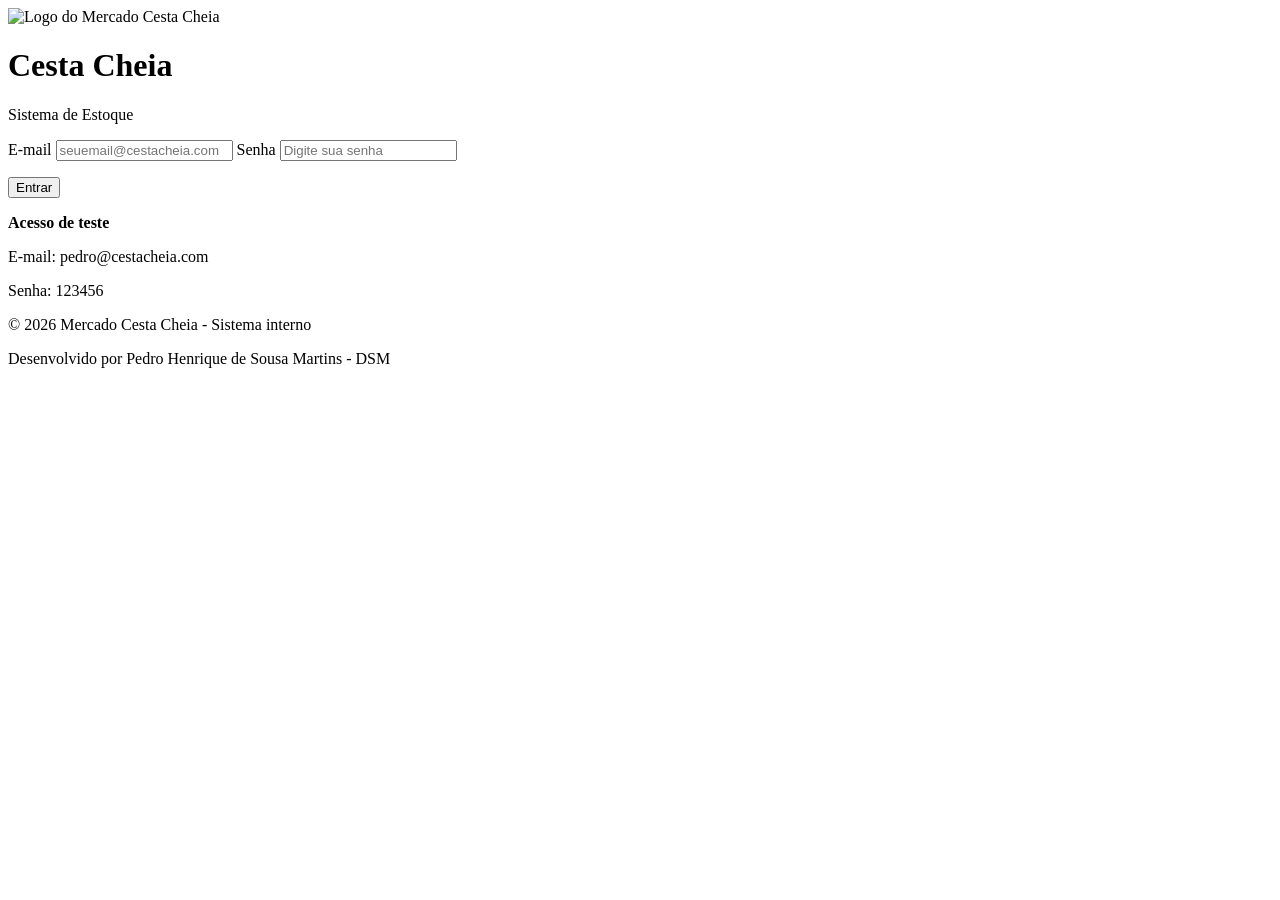
==== index.html @ bc26ce95 "Adiciona páginas de login, perfil e estoque" ====
<!--
Descricao: Situação de Aprendizagem 02 - Sistema de Estoque (Mercado Cesta Cheia)
nome_arquivo: index.html
nome_exercicio: Situação de Aprendizagem 02 - Login, Perfil e Consulta
nome_aluno: Pedro Henrique de Sousa Martins
email_aluno: pedro.martins55@aluno.cps.sp.gov.br
turma: A1129-N-D.S.M.-312-20262
-->
<!DOCTYPE html>
<html lang="pt-BR">
<head>
    <meta charset="UTF-8">
    <meta name="viewport" content="width=device-width, initial-scale=1.0">
    <title>Cesta Cheia Estoque - Login</title>
    <link rel="icon" href="img/logo.svg" type="image/svg+xml">
    <link rel="stylesheet" href="css/style.css">
</head>
<body class="pagina-login">

    <main class="login-container">
        <form id="formLogin" class="cartao login" novalidate>
            <img src="img/logo.svg" alt="Logo do Mercado Cesta Cheia" class="login-logo" width="90" height="90">
            <h1>Cesta Cheia</h1>
            <p class="subtitulo">Sistema de Estoque</p>

            <label for="email">E-mail</label>
            <input type="email" id="email" name="email" placeholder="seuemail@cestacheia.com" autocomplete="username" required>

            <label for="senha">Senha</label>
            <input type="password" id="senha" name="senha" placeholder="Digite sua senha" autocomplete="current-password" required>

            <p id="mensagem" class="mensagem" aria-live="polite"></p>

            <button type="submit">Entrar</button>

            <div class="acesso-teste">
                <p><strong>Acesso de teste</strong></p>
                <p>E-mail: pedro@cestacheia.com</p>
                <p>Senha: 123456</p>
            </div>
        </form>
    </main>

    <footer>
        <p>&copy; 2026 Mercado Cesta Cheia - Sistema interno</p>
        <p>Desenvolvido por Pedro Henrique de Sousa Martins - DSM</p>
    </footer>

    <script src="js/login.js"></script>
</body>
</html>
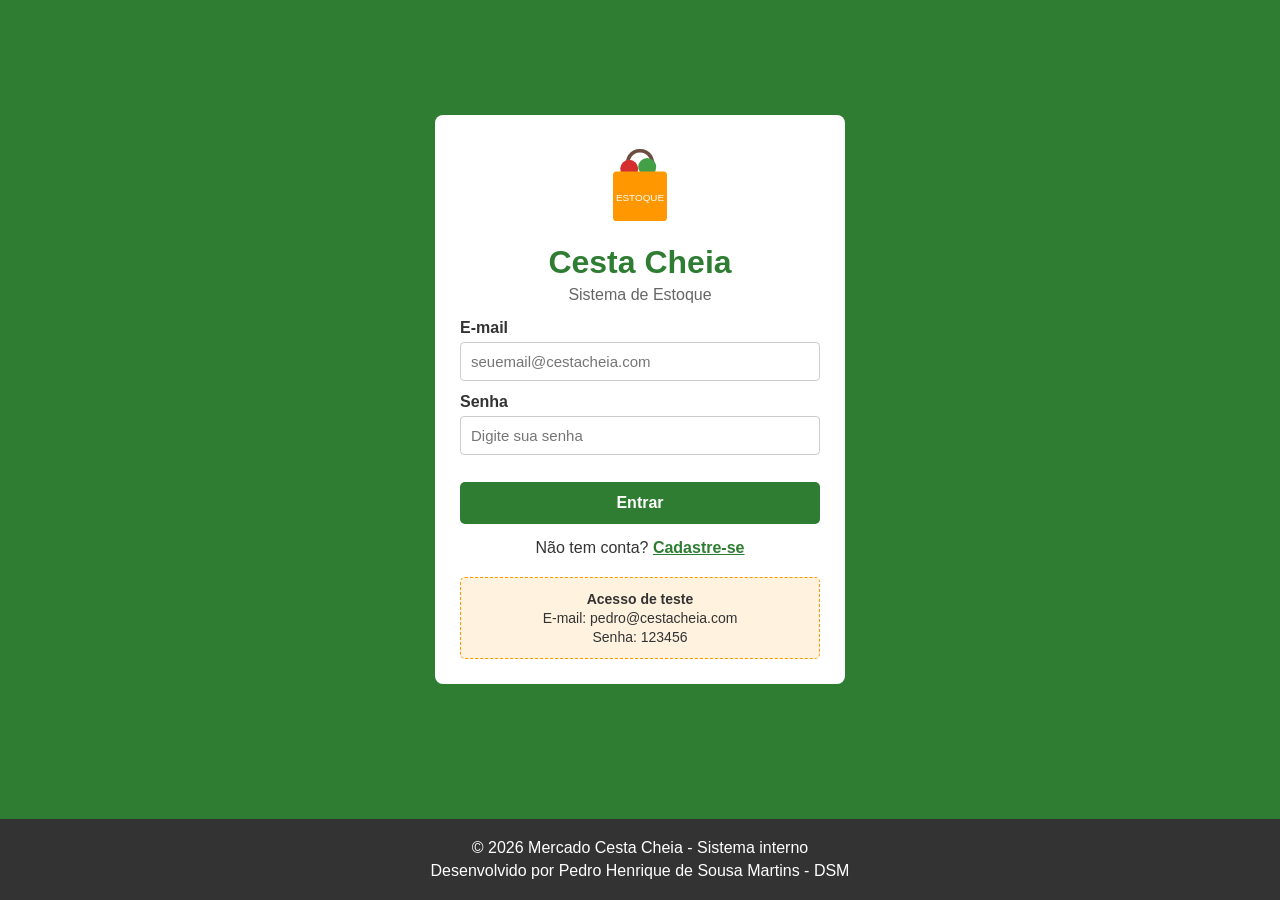
==== commit 8b339260: "Adiciona cadastro na tela de login e página de gerenciamento do estoque" ====
--- a/index.html
+++ b/index.html
@@ -33,11 +33,37 @@
 
             <button type="submit">Entrar</button>
 
+            <p class="trocar">Não tem conta? <a href="#" id="abrirCadastro">Cadastre-se</a></p>
+
             <div class="acesso-teste">
                 <p><strong>Acesso de teste</strong></p>
                 <p>E-mail: pedro@cestacheia.com</p>
                 <p>Senha: 123456</p>
             </div>
+        </form>
+
+        <form id="formCadastro" class="cartao login escondido" novalidate>
+            <img src="img/logo.svg" alt="Logo do Mercado Cesta Cheia" class="login-logo" width="90" height="90">
+            <h1>Criar conta</h1>
+            <p class="subtitulo">Cadastro de funcionário</p>
+
+            <label for="nomeCadastro">Nome completo</label>
+            <input type="text" id="nomeCadastro" name="nomeCadastro" placeholder="Digite seu nome" autocomplete="name" required>
+
+            <label for="emailCadastro">E-mail</label>
+            <input type="email" id="emailCadastro" name="emailCadastro" placeholder="seuemail@cestacheia.com" autocomplete="email" required>
+
+            <label for="senhaCadastro">Senha</label>
+            <input type="password" id="senhaCadastro" name="senhaCadastro" placeholder="Mínimo 6 caracteres" autocomplete="new-password" required>
+
+            <label for="confirmarCadastro">Confirmar senha</label>
+            <input type="password" id="confirmarCadastro" name="confirmarCadastro" placeholder="Repita a senha" autocomplete="new-password" required>
+
+            <p id="mensagemCadastro" class="mensagem" aria-live="polite"></p>
+
+            <button type="submit">Cadastrar</button>
+
+            <p class="trocar">Já tem conta? <a href="#" id="abrirLogin">Entrar</a></p>
         </form>
     </main>
 
--- a/css/style.css
+++ b/css/style.css
@@ -0,0 +1,416 @@
+/*
+Descricao: Situação de Aprendizagem 02 - Sistema de Estoque (Mercado Cesta Cheia)
+nome_arquivo: style.css
+nome_exercicio: Situação de Aprendizagem 02 - Login, Perfil e Consulta
+nome_aluno: Pedro Henrique de Sousa Martins
+email_aluno: pedro.martins55@aluno.cps.sp.gov.br
+turma: A1129-N-D.S.M.-312-20262
+*/
+
+body {
+    margin: 0;
+    font-family: Arial, Helvetica, sans-serif;
+    background-color: #f4f4f4;
+    color: #333333;
+    display: flex;
+    flex-direction: column;
+    min-height: 100vh;
+}
+
+header {
+    display: flex;
+    flex-wrap: wrap;
+    justify-content: space-between;
+    align-items: center;
+    background-color: #2e7d32;
+    color: #ffffff;
+    padding: 10px 30px;
+}
+
+.marca {
+    display: flex;
+    align-items: center;
+    gap: 10px;
+    font-size: 22px;
+    font-weight: bold;
+}
+
+.marca small {
+    font-size: 14px;
+    font-weight: normal;
+    color: #c8e6c9;
+}
+
+nav ul {
+    list-style: none;
+    margin: 0;
+    padding: 0;
+}
+
+nav li {
+    display: inline;
+    margin-left: 10px;
+}
+
+nav a {
+    color: #ffffff;
+    text-decoration: none;
+    font-weight: bold;
+    padding: 6px 12px;
+    border-radius: 5px;
+}
+
+nav a:hover {
+    background-color: #1b5e20;
+}
+
+nav a.ativo {
+    background-color: #ffffff;
+    color: #2e7d32;
+}
+
+main {
+    flex: 1;
+    width: 90%;
+    max-width: 1000px;
+    margin: 20px auto;
+}
+
+h1 {
+    color: #2e7d32;
+}
+
+h2 {
+    color: #2e7d32;
+    margin-top: 0;
+}
+
+.cartao {
+    background-color: #ffffff;
+    padding: 25px;
+    margin-bottom: 20px;
+    border-radius: 8px;
+    box-shadow: 0 2px 8px #dddddd;
+}
+
+label {
+    display: block;
+    margin-top: 12px;
+    font-weight: bold;
+}
+
+input,
+select {
+    width: 100%;
+    padding: 10px;
+    margin-top: 5px;
+    border: 1px solid #cccccc;
+    border-radius: 4px;
+    box-sizing: border-box;
+    font-size: 15px;
+    background-color: #ffffff;
+}
+
+input:focus,
+select:focus {
+    outline: 2px solid #ff9800;
+    border-color: #ff9800;
+}
+
+button {
+    width: 100%;
+    margin-top: 15px;
+    padding: 12px;
+    background-color: #2e7d32;
+    color: #ffffff;
+    border: none;
+    border-radius: 5px;
+    font-size: 16px;
+    font-weight: bold;
+    cursor: pointer;
+}
+
+button:hover {
+    background-color: #1b5e20;
+}
+
+.botao {
+    display: inline-block;
+    margin-top: 15px;
+    background-color: #ff9800;
+    color: #ffffff;
+    padding: 10px 20px;
+    text-decoration: none;
+    border-radius: 5px;
+    font-weight: bold;
+}
+
+.botao:hover {
+    background-color: #e68900;
+}
+
+fieldset {
+    margin-top: 15px;
+    border: 1px solid #cccccc;
+    border-radius: 6px;
+}
+
+legend {
+    font-weight: bold;
+    color: #2e7d32;
+    padding: 0 5px;
+}
+
+.mensagem {
+    margin: 12px 0 0 0;
+    font-weight: bold;
+}
+
+.erro {
+    color: #c62828;
+}
+
+.sucesso {
+    color: #2e7d32;
+}
+
+footer {
+    background-color: #333333;
+    color: #ffffff;
+    text-align: center;
+    padding: 15px;
+}
+
+footer p {
+    margin: 5px 0;
+}
+
+.pagina-login {
+    background-color: #2e7d32;
+}
+
+.login-container {
+    display: flex;
+    justify-content: center;
+    align-items: center;
+}
+
+.login {
+    width: 100%;
+    box-shadow: none;
+    max-width: 360px;
+    text-align: center;
+}
+
+.login label {
+    text-align: left;
+}
+
+.login h1 {
+    margin: 10px 0 0 0;
+}
+
+.subtitulo {
+    margin: 5px 0 15px 0;
+    color: #666666;
+}
+
+.escondido {
+    display: none;
+}
+
+.trocar {
+    margin: 15px 0 0 0;
+}
+
+.trocar a {
+    color: #2e7d32;
+    font-weight: bold;
+}
+
+.info-produto {
+    margin: 10px 0 0 0;
+    padding: 8px;
+    background-color: #f1f8e9;
+    border-radius: 4px;
+    font-size: 14px;
+}
+
+.botao-secundario {
+    width: auto;
+    background-color: #ff9800;
+}
+
+.botao-secundario:hover {
+    background-color: #e68900;
+}
+
+.acesso-teste {
+    margin-top: 20px;
+    padding: 10px;
+    background-color: #fff3e0;
+    border: 1px dashed #ff9800;
+    border-radius: 5px;
+    font-size: 14px;
+}
+
+.acesso-teste p {
+    margin: 3px 0;
+}
+
+.duas-colunas {
+    display: flex;
+    flex-wrap: wrap;
+    gap: 20px;
+    align-items: flex-start;
+}
+
+.duas-colunas .cartao {
+    flex: 1;
+    min-width: 280px;
+}
+
+.perfil {
+    text-align: center;
+}
+
+.avatar {
+    border-radius: 50%;
+    border: 4px solid #2e7d32;
+}
+
+.perfil h2 {
+    margin: 10px 0 5px 0;
+}
+
+.cargo {
+    margin: 0;
+    color: #ff9800;
+    font-weight: bold;
+}
+
+.dados {
+    display: grid;
+    grid-template-columns: 1fr 1fr;
+    gap: 8px;
+    margin-top: 20px;
+    text-align: left;
+}
+
+.dados dt {
+    font-weight: bold;
+}
+
+.dados dd {
+    margin: 0;
+}
+
+.filtros {
+    display: flex;
+    gap: 15px;
+}
+
+.filtros .campo {
+    flex: 1;
+}
+
+.filtros label {
+    margin-top: 0;
+}
+
+.resultado {
+    color: #666666;
+}
+
+.tabela-container {
+    overflow-x: auto;
+}
+
+table {
+    width: 100%;
+    border-collapse: collapse;
+}
+
+caption {
+    text-align: left;
+    font-weight: bold;
+    margin-bottom: 10px;
+}
+
+th,
+td {
+    border: 1px solid #cccccc;
+    padding: 10px;
+    text-align: left;
+    vertical-align: middle;
+    white-space: nowrap;
+}
+
+th {
+    background-color: #2e7d32;
+    color: #ffffff;
+}
+
+tbody tr:nth-child(even) {
+    background-color: #f1f8e9;
+}
+
+tbody tr:hover {
+    background-color: #fff3e0;
+}
+
+td img {
+    display: block;
+}
+
+.situacao {
+    display: inline-block;
+    padding: 4px 10px;
+    border-radius: 12px;
+    font-size: 13px;
+    font-weight: bold;
+    white-space: nowrap;
+}
+
+.ok {
+    background-color: #c8e6c9;
+    color: #1b5e20;
+}
+
+.baixo {
+    background-color: #ffe0b2;
+    color: #e65100;
+}
+
+.esgotado {
+    background-color: #ffcdd2;
+    color: #b71c1c;
+}
+
+@media (max-width: 600px) {
+    header {
+        flex-direction: column;
+        gap: 10px;
+        padding: 10px;
+    }
+
+    nav li {
+        margin: 0 3px;
+    }
+
+    .filtros {
+        flex-direction: column;
+    }
+
+    .dados {
+        grid-template-columns: 1fr;
+    }
+
+    .dados dd {
+        margin-bottom: 8px;
+    }
+
+    .cartao {
+        padding: 15px;
+    }
+}
